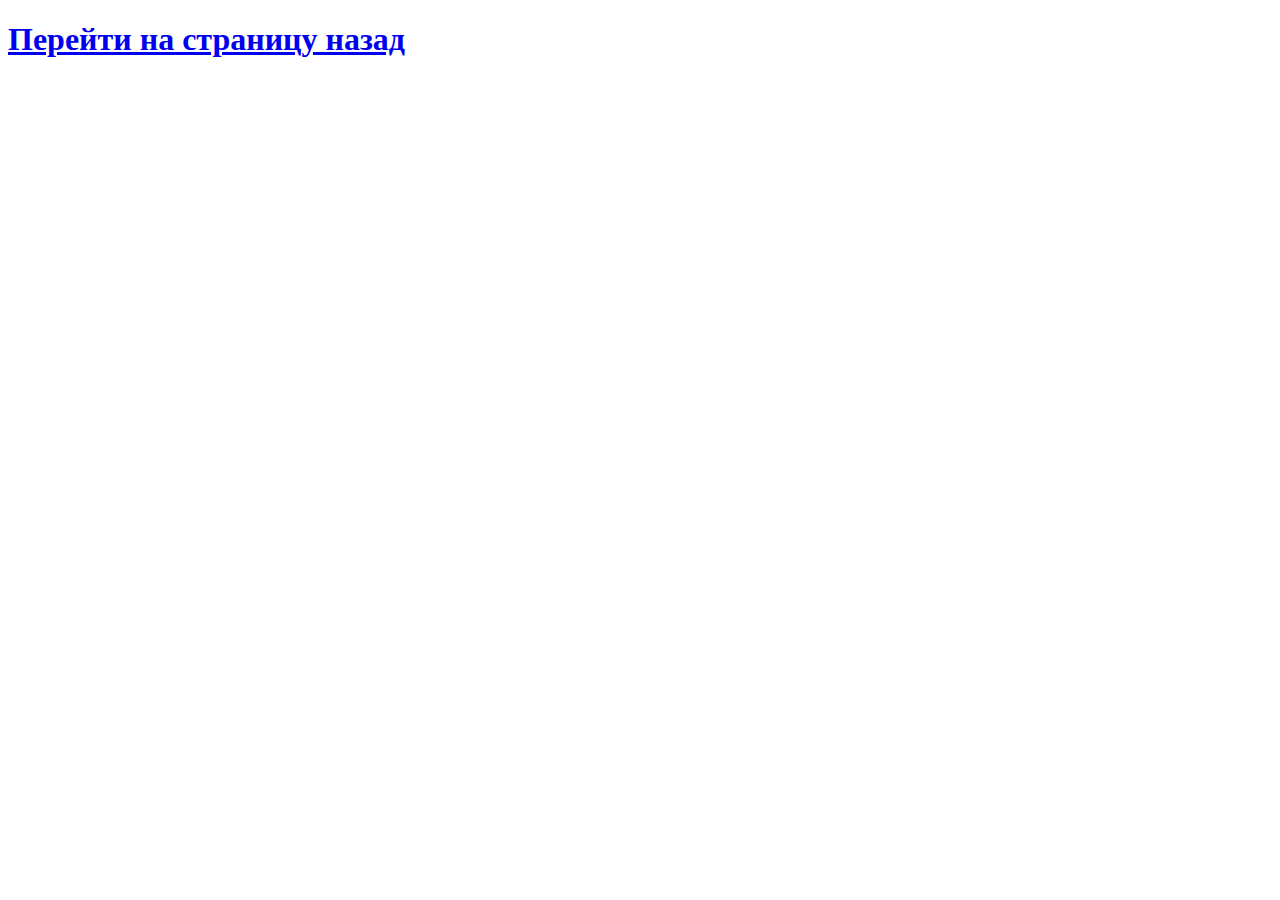
==== lesson3page2.html @ 3107d865 "Add files via upload" ====
<!doctype html>
<html lang="`en`">
<head>
    <meta charset="UTF-8">
    <meta name="viewport"
          content="width=device-width, user-scalable=no, initial-scale=1.0, maximum-scale=1.0, minimum-scale=1.0">
    <meta http-equiv="X-UA-Compatible" content="ie=edge">
    <title>Document</title>
</head>
<body>
    <a href="lesson3.html"> <h1>
        Перейти на страницу назад
    </h1></a>
</body>
</html>
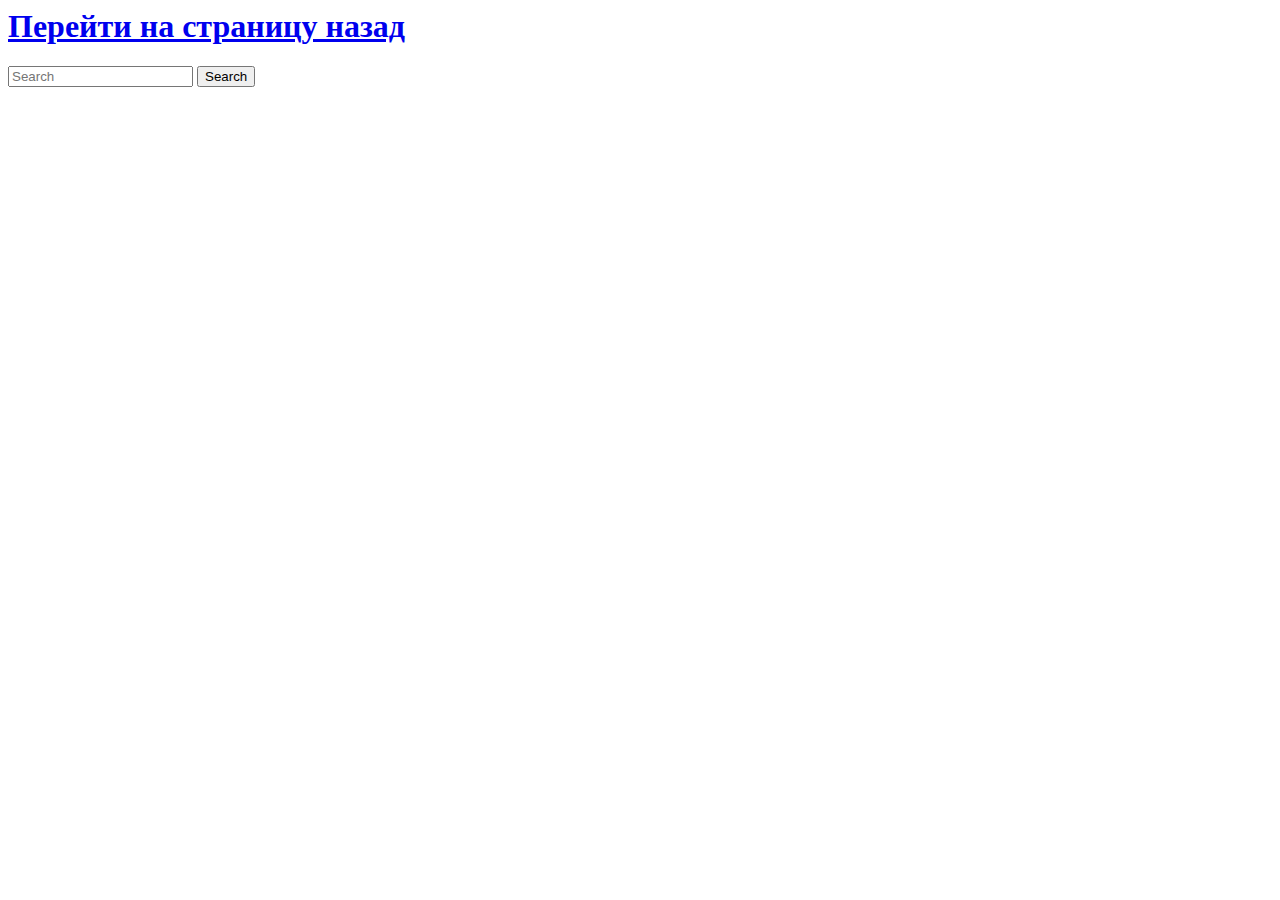
==== commit 54a1f8d8: "Update lesson3page2.html" ====
--- a/lesson3page2.html
+++ b/lesson3page2.html
@@ -1,4 +1,3 @@
-<!doctype html>
 <html lang="`en`">
 <head>
     <meta charset="UTF-8">
@@ -6,10 +5,21 @@
           content="width=device-width, user-scalable=no, initial-scale=1.0, maximum-scale=1.0, minimum-scale=1.0">
     <meta http-equiv="X-UA-Compatible" content="ie=edge">
     <title>Document</title>
+      <link href="https://cdn.jsdelivr.net/npm/bootstrap@5.3.0/dist/css/bootstrap.min.css" rel="stylesheet" integrity="sha384-9ndCyUaIbzAi2FUVXJi0CjmCapSmO7SnpJef0486qhLnuZ2cdeRhO02iuK6FUUVM" crossorigin="anonymous">
 </head>
 <body>
     <a href="lesson3.html"> <h1>
         Перейти на страницу назад
     </h1></a>
+
+    <nav class="navbar bg-body-tertiary">
+  <div class="container-fluid">
+    <form class="d-flex" role="search">
+      <input class="form-control me-2" type="search" placeholder="Search" aria-label="Search">
+      <button class="btn btn-outline-success" type="submit">Search</button>
+    </form>
+  </div>
+</nav>
+
 </body>
-</html>+</html>
